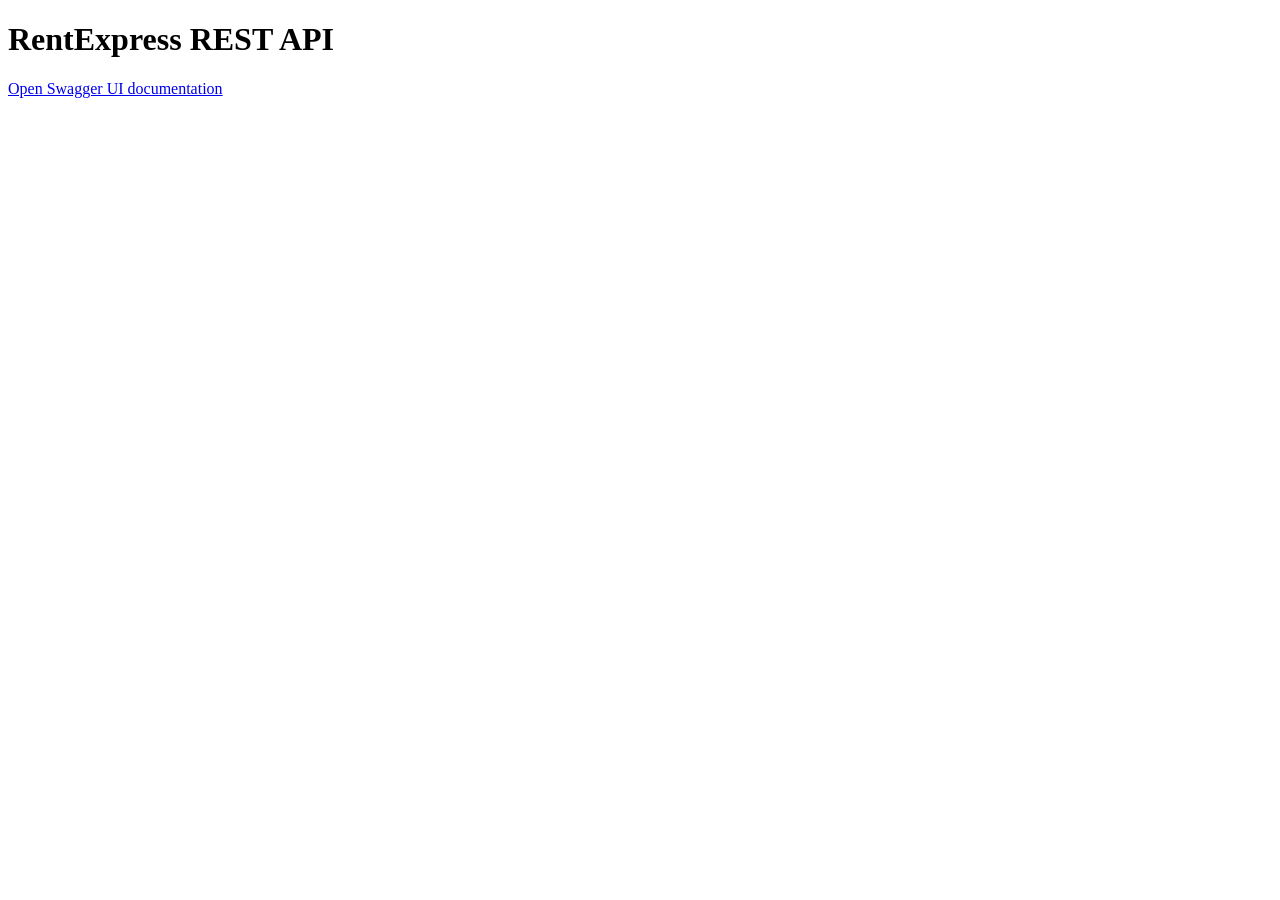
==== src/main/webapp/index.html @ 3ac53a1e "Replace JSP landing page with static HTML" ====
<!DOCTYPE html>
<html lang="en">
    <head>
        <meta charset="UTF-8">
        <title>RentExpress REST API</title>
    </head>
    <body>
        <h1>RentExpress REST API</h1>
        <p>
            <a href="swagger-ui/index.html">
                Open Swagger UI documentation
            </a>
        </p>
    </body>
</html>
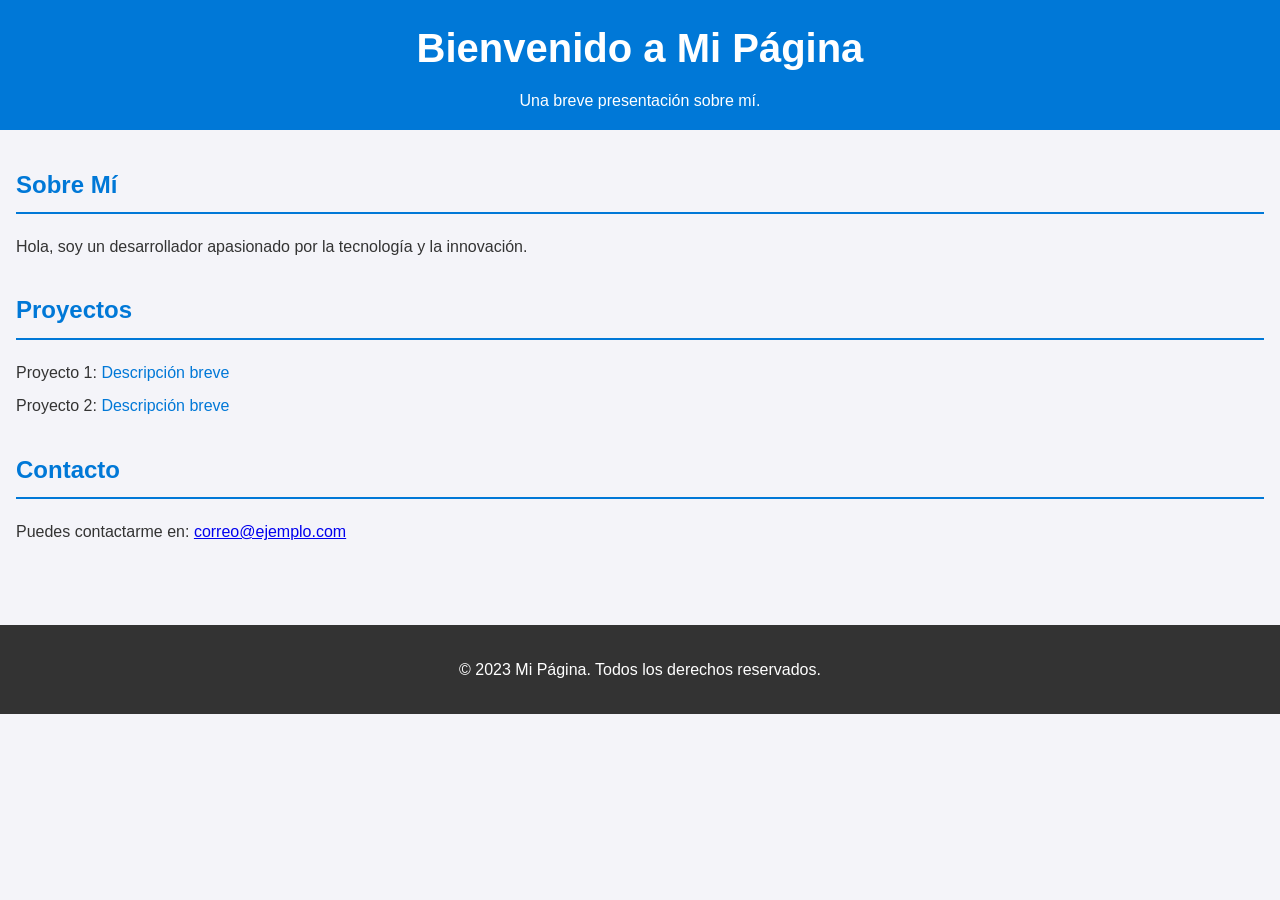
==== commit b0e24140: "si" ====
--- a/src/main/webapp/index.html
+++ b/src/main/webapp/index.html
@@ -1,15 +1,35 @@
 <!DOCTYPE html>
-<html lang="en">
-    <head>
-        <meta charset="UTF-8">
-        <title>RentExpress REST API</title>
-    </head>
-    <body>
-        <h1>RentExpress REST API</h1>
-        <p>
-            <a href="swagger-ui/index.html">
-                Open Swagger UI documentation
-            </a>
-        </p>
-    </body>
+<html lang="es">
+<head>
+    <meta charset="UTF-8">
+    <meta name="viewport" content="width=device-width, initial-scale=1.0">
+    <title>Página de Presentación</title>
+    <link rel="stylesheet" href="index.css">
+</head>
+<body>
+    <header>
+        <h1>Bienvenido a Mi Página</h1>
+        <p>Una breve presentación sobre mí.</p>
+    </header>
+    <main>
+        <section id="sobre-mi">
+            <h2>Sobre Mí</h2>
+            <p>Hola, soy un desarrollador apasionado por la tecnología y la innovación.</p>
+        </section>
+        <section id="proyectos">
+            <h2>Proyectos</h2>
+            <ul>
+                <li>Proyecto 1: <a href="#">Descripción breve</a></li>
+                <li>Proyecto 2: <a href="#">Descripción breve</a></li>
+            </ul>
+        </section>
+        <section id="contacto">
+            <h2>Contacto</h2>
+            <p>Puedes contactarme en: <a href="mailto:correo@ejemplo.com">correo@ejemplo.com</a></p>
+        </section>
+    </main>
+    <footer>
+        <p>&copy; 2023 Mi Página. Todos los derechos reservados.</p>
+    </footer>
+</body>
 </html>
--- a/src/main/webapp/index.css
+++ b/src/main/webapp/index.css
@@ -0,0 +1,66 @@
+
+/* styles.css */
+body {
+    font-family: Arial, sans-serif;
+    margin: 0;
+    padding: 0;
+    line-height: 1.6;
+    background-color: #f4f4f9;
+    color: #333;
+}
+
+header {
+    background: #0078d7;
+    color: #fff;
+    padding: 1rem 0;
+    text-align: center;
+}
+
+header h1 {
+    margin: 0;
+    font-size: 2.5rem;
+}
+
+header p {
+    margin: 0.5rem 0 0;
+}
+
+main {
+    padding: 1rem;
+}
+
+section {
+    margin-bottom: 2rem;
+}
+
+section h2 {
+    color: #0078d7;
+    border-bottom: 2px solid #0078d7;
+    padding-bottom: 0.5rem;
+}
+
+ul {
+    list-style: none;
+    padding: 0;
+}
+
+ul li {
+    margin: 0.5rem 0;
+}
+
+ul li a {
+    color: #0078d7;
+    text-decoration: none;
+}
+
+ul li a:hover {
+    text-decoration: underline;
+}
+
+footer {
+    background: #333;
+    color: #fff;
+    text-align: center;
+    padding: 1rem 0;
+    margin-top: 2rem;
+}
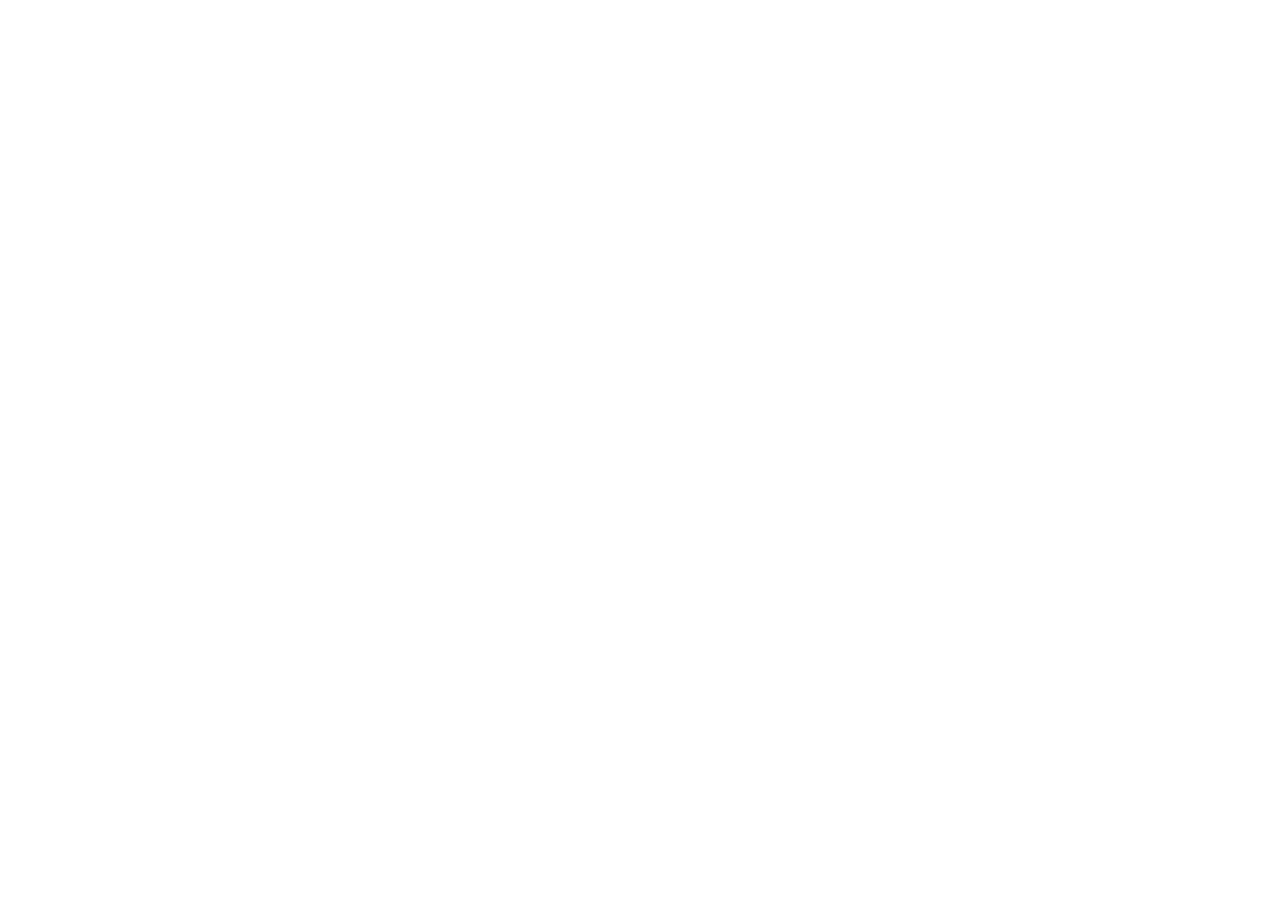
==== commit ebf393f1: "js" ====
--- a/src/main/webapp/index.html
+++ b/src/main/webapp/index.html
@@ -3,33 +3,10 @@
 <head>
     <meta charset="UTF-8">
     <meta name="viewport" content="width=device-width, initial-scale=1.0">
-    <title>Página de Presentación</title>
+    <title>RentExpress</title>
     <link rel="stylesheet" href="index.css">
 </head>
 <body>
-    <header>
-        <h1>Bienvenido a Mi Página</h1>
-        <p>Una breve presentación sobre mí.</p>
-    </header>
-    <main>
-        <section id="sobre-mi">
-            <h2>Sobre Mí</h2>
-            <p>Hola, soy un desarrollador apasionado por la tecnología y la innovación.</p>
-        </section>
-        <section id="proyectos">
-            <h2>Proyectos</h2>
-            <ul>
-                <li>Proyecto 1: <a href="#">Descripción breve</a></li>
-                <li>Proyecto 2: <a href="#">Descripción breve</a></li>
-            </ul>
-        </section>
-        <section id="contacto">
-            <h2>Contacto</h2>
-            <p>Puedes contactarme en: <a href="mailto:correo@ejemplo.com">correo@ejemplo.com</a></p>
-        </section>
-    </main>
-    <footer>
-        <p>&copy; 2023 Mi Página. Todos los derechos reservados.</p>
-    </footer>
+
 </body>
 </html>
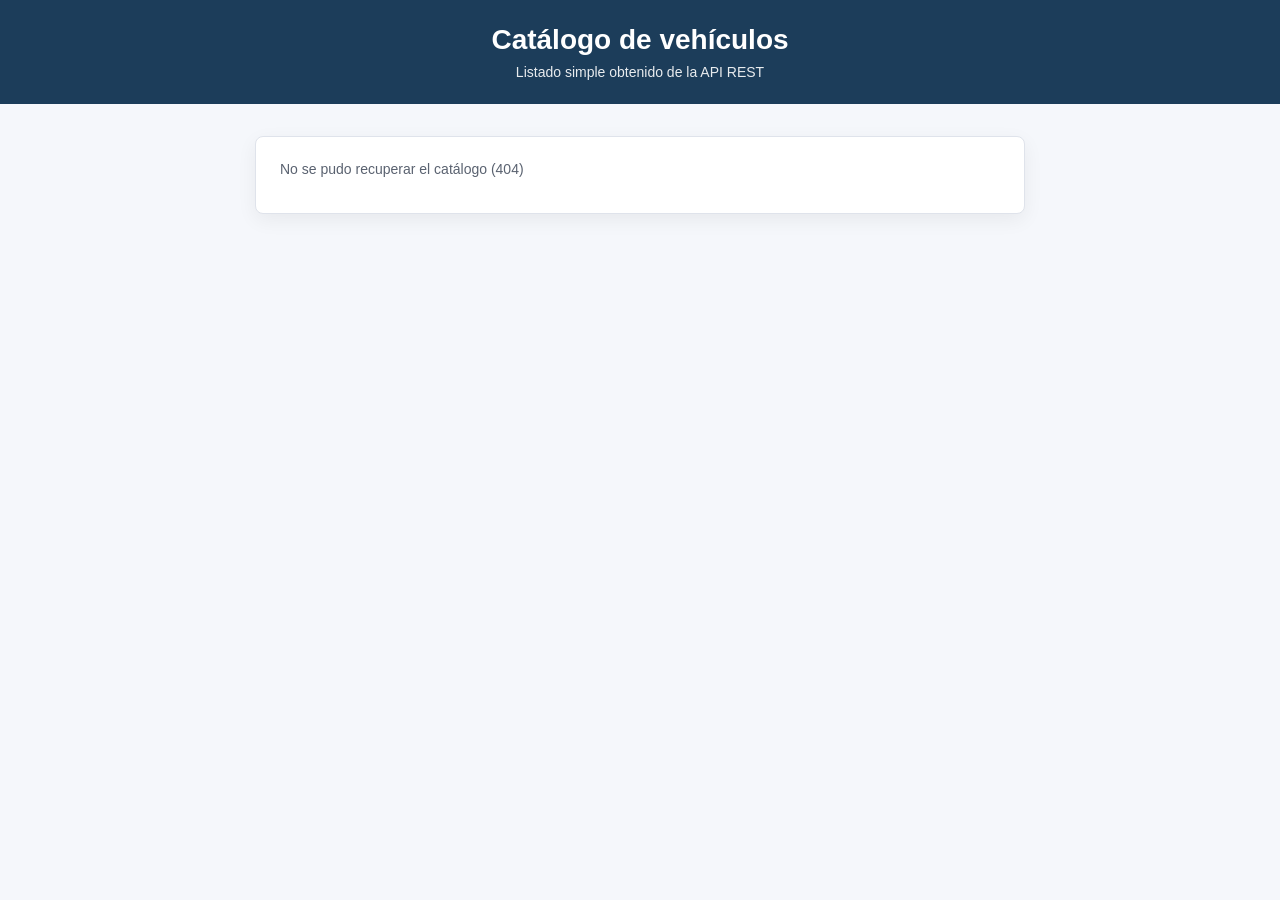
==== commit 47cd9dda: "Add basic vehicle catalog fetch view" ====
--- a/src/main/webapp/index.html
+++ b/src/main/webapp/index.html
@@ -3,10 +3,23 @@
 <head>
     <meta charset="UTF-8">
     <meta name="viewport" content="width=device-width, initial-scale=1.0">
-    <title>RentExpress</title>
-    <link rel="stylesheet" href="index.css">
+    <title>RentExpress - Catálogo</title>
+    <link rel="stylesheet" href="./css/styles.css">
 </head>
 <body>
+    <header class="site-header">
+        <h1>Catálogo de vehículos</h1>
+        <p class="subtitle">Listado simple obtenido de la API REST</p>
+    </header>
 
+    <main class="catalog-container">
+        <div class="catalog-panel">
+            <p id="catalog-status" class="catalog-status" aria-live="polite"></p>
+            <p id="vehicle-count" class="catalog-count"></p>
+            <ul id="vehicle-list" class="catalog-list"></ul>
+        </div>
+    </main>
+
+    <script type="module" src="./js/app.js"></script>
 </body>
 </html>
--- a/src/main/webapp/css/styles.css
+++ b/src/main/webapp/css/styles.css
@@ -0,0 +1,79 @@
+:root {
+    color-scheme: light;
+    font-family: Arial, Helvetica, sans-serif;
+    background-color: #f5f7fb;
+    color: #1d1d1f;
+}
+
+body {
+    margin: 0;
+    padding: 0;
+}
+
+.site-header {
+    background-color: #1c3d5a;
+    color: #ffffff;
+    padding: 24px;
+    text-align: center;
+}
+
+.site-header h1 {
+    margin: 0;
+    font-size: 28px;
+}
+
+.site-header .subtitle {
+    margin: 8px 0 0 0;
+    font-size: 14px;
+    opacity: 0.9;
+}
+
+.catalog-container {
+    display: flex;
+    justify-content: center;
+    padding: 32px 16px;
+}
+
+.catalog-panel {
+    background-color: #ffffff;
+    border: 1px solid #dfe3eb;
+    border-radius: 8px;
+    padding: 24px;
+    width: min(720px, 100%);
+    box-shadow: 0 6px 20px rgba(0, 0, 0, 0.06);
+}
+
+.catalog-status {
+    margin: 0 0 12px 0;
+    color: #5a6270;
+    font-size: 14px;
+}
+
+.catalog-count {
+    margin: 0 0 12px 0;
+    font-weight: bold;
+}
+
+.catalog-list {
+    list-style: none;
+    margin: 0;
+    padding: 0;
+    display: grid;
+    grid-template-columns: repeat(auto-fill, minmax(220px, 1fr));
+    gap: 12px;
+}
+
+.catalog-item {
+    border: 1px solid #e5e9f0;
+    border-radius: 6px;
+    padding: 14px 16px;
+    background-color: #fdfdfd;
+    font-weight: 600;
+    color: #2f3640;
+}
+
+.catalog-empty {
+    grid-column: 1 / -1;
+    text-align: center;
+    color: #7a8390;
+}
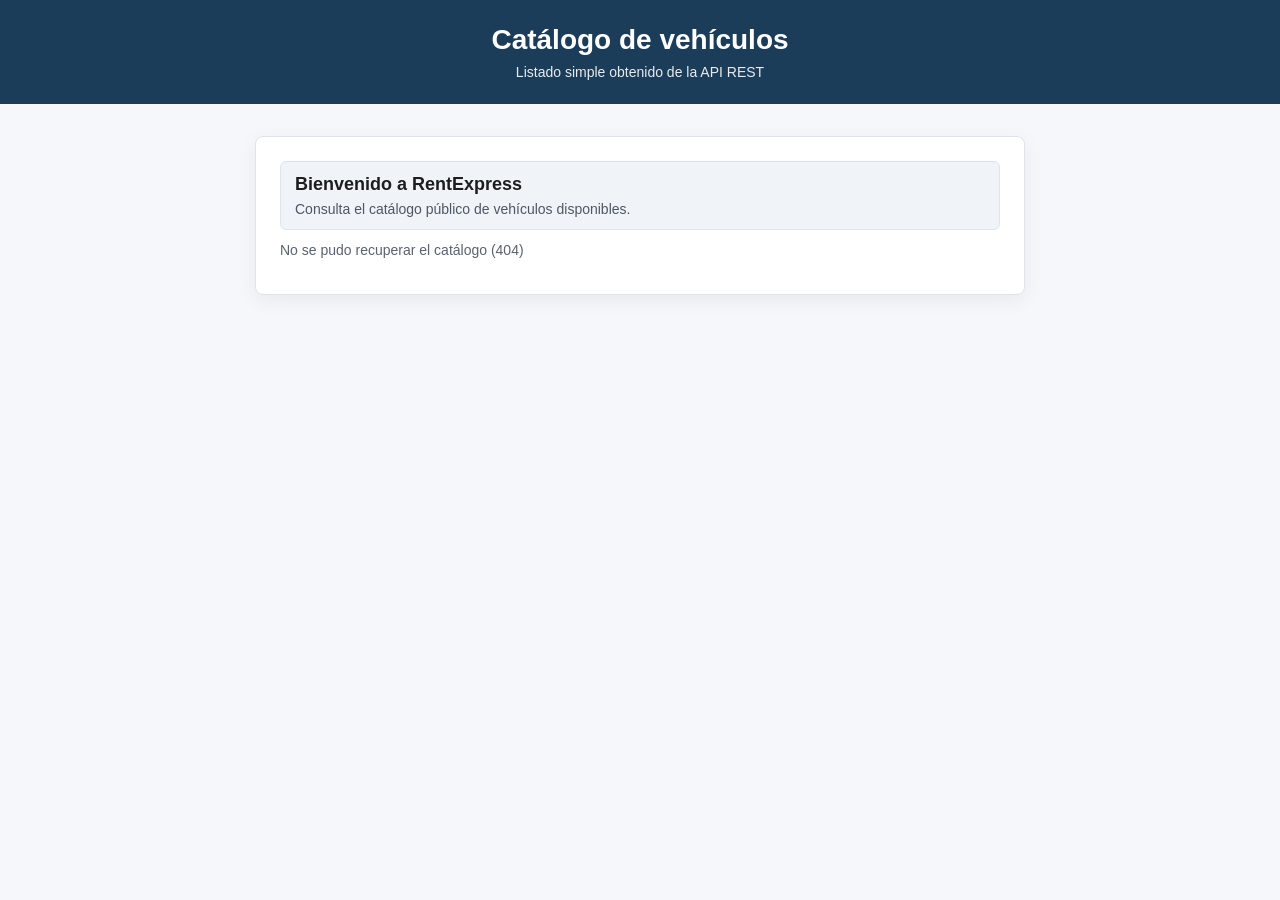
==== commit e35d5883: "Add home view intro to catalog page" ====
--- a/src/main/webapp/index.html
+++ b/src/main/webapp/index.html
@@ -14,6 +14,7 @@
 
     <main class="catalog-container">
         <div class="catalog-panel">
+            <section id="home-view"></section>
             <p id="catalog-status" class="catalog-status" aria-live="polite"></p>
             <p id="vehicle-count" class="catalog-count"></p>
             <ul id="vehicle-list" class="catalog-list"></ul>
--- a/src/main/webapp/css/styles.css
+++ b/src/main/webapp/css/styles.css
@@ -32,6 +32,25 @@
     display: flex;
     justify-content: center;
     padding: 32px 16px;
+}
+
+.home-intro {
+    margin: 0 0 12px 0;
+    padding: 12px 14px;
+    background-color: #f0f4f8;
+    border: 1px solid #dfe3eb;
+    border-radius: 6px;
+}
+
+.home-intro h2 {
+    margin: 0 0 6px 0;
+    font-size: 18px;
+}
+
+.home-intro p {
+    margin: 0;
+    color: #4e5662;
+    font-size: 14px;
 }
 
 .catalog-panel {
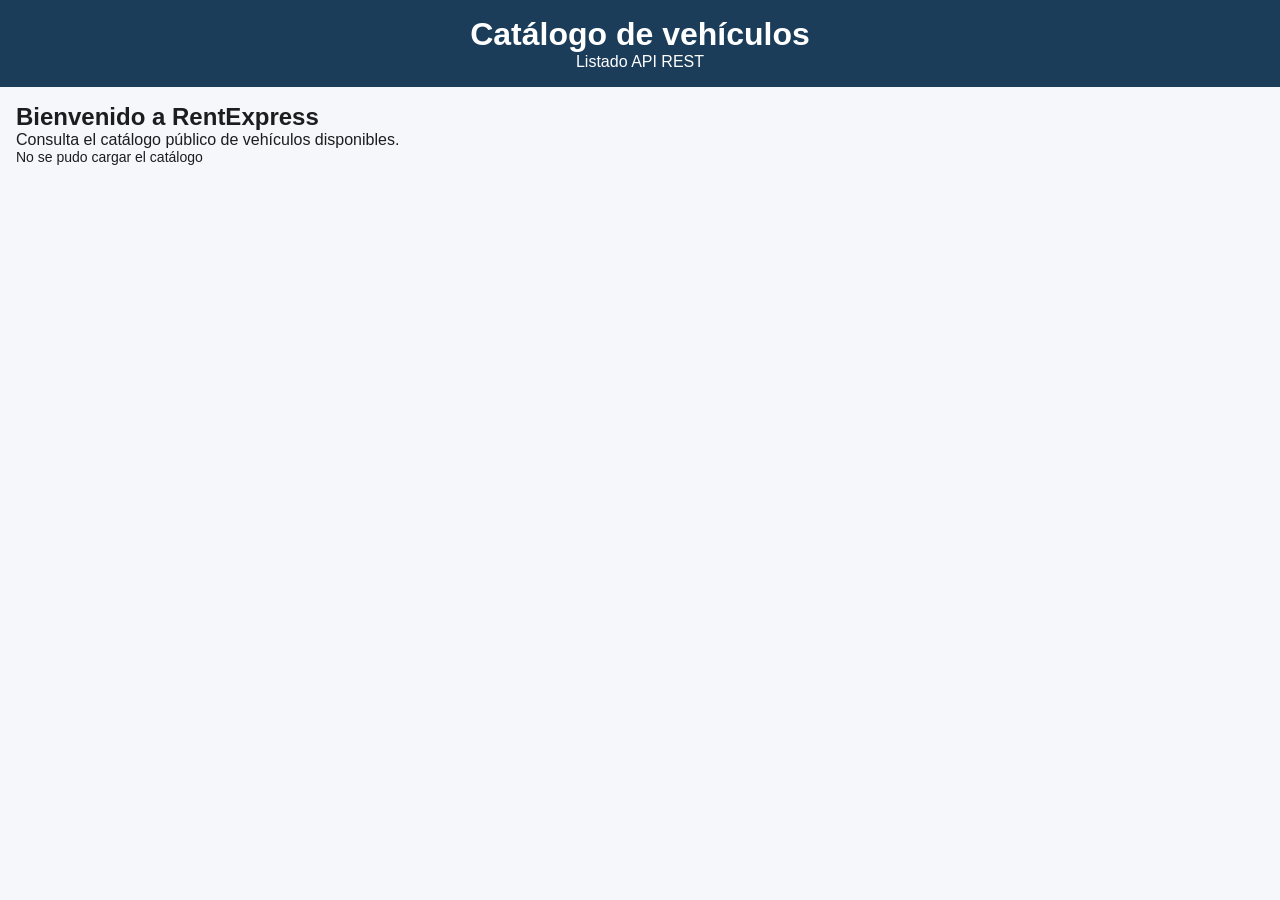
==== commit 1e0143a2: "ya" ====
--- a/src/main/webapp/index.html
+++ b/src/main/webapp/index.html
@@ -9,7 +9,7 @@
 <body>
     <header class="site-header">
         <h1>Catálogo de vehículos</h1>
-        <p class="subtitle">Listado simple obtenido de la API REST</p>
+        <p class="subtitle">Listado API REST</p>
     </header>
 
     <main class="catalog-container">
--- a/src/main/webapp/css/styles.css
+++ b/src/main/webapp/css/styles.css
@@ -1,98 +1,37 @@
-:root {
-    color-scheme: light;
+* {
+    box-sizing: border-box;
+    margin: 0;
+    padding: 0;
     font-family: Arial, Helvetica, sans-serif;
+}
+
+body {
     background-color: #f5f7fb;
     color: #1d1d1f;
 }
 
-body {
-    margin: 0;
-    padding: 0;
-}
-
-.site-header {
+header {
     background-color: #1c3d5a;
-    color: #ffffff;
-    padding: 24px;
+    color: white;
+    padding: 16px;
     text-align: center;
 }
 
-.site-header h1 {
-    margin: 0;
-    font-size: 28px;
+main {
+    padding: 16px;
+    display: flex;
 }
 
-.site-header .subtitle {
-    margin: 8px 0 0 0;
-    font-size: 14px;
-    opacity: 0.9;
-}
-
-.catalog-container {
-    display: flex;
-    justify-content: center;
-    padding: 32px 16px;
-}
-
-.home-intro {
-    margin: 0 0 12px 0;
-    padding: 12px 14px;
-    background-color: #f0f4f8;
-    border: 1px solid #dfe3eb;
-    border-radius: 6px;
-}
-
-.home-intro h2 {
-    margin: 0 0 6px 0;
-    font-size: 18px;
-}
-
-.home-intro p {
-    margin: 0;
-    color: #4e5662;
+#catalog-status {
+    margin-bottom: 8px;
     font-size: 14px;
 }
 
-.catalog-panel {
-    background-color: #ffffff;
-    border: 1px solid #dfe3eb;
-    border-radius: 8px;
-    padding: 24px;
-    width: min(720px, 100%);
-    box-shadow: 0 6px 20px rgba(0, 0, 0, 0.06);
+#vehicle-count {
+    font-weight: bold;
+    margin-bottom: 12px;
 }
 
-.catalog-status {
-    margin: 0 0 12px 0;
-    color: #5a6270;
-    font-size: 14px;
+#vehicle-list {
+    list-style: none;
 }
-
-.catalog-count {
-    margin: 0 0 12px 0;
-    font-weight: bold;
-}
-
-.catalog-list {
-    list-style: none;
-    margin: 0;
-    padding: 0;
-    display: grid;
-    grid-template-columns: repeat(auto-fill, minmax(220px, 1fr));
-    gap: 12px;
-}
-
-.catalog-item {
-    border: 1px solid #e5e9f0;
-    border-radius: 6px;
-    padding: 14px 16px;
-    background-color: #fdfdfd;
-    font-weight: 600;
-    color: #2f3640;
-}
-
-.catalog-empty {
-    grid-column: 1 / -1;
-    text-align: center;
-    color: #7a8390;
-}
